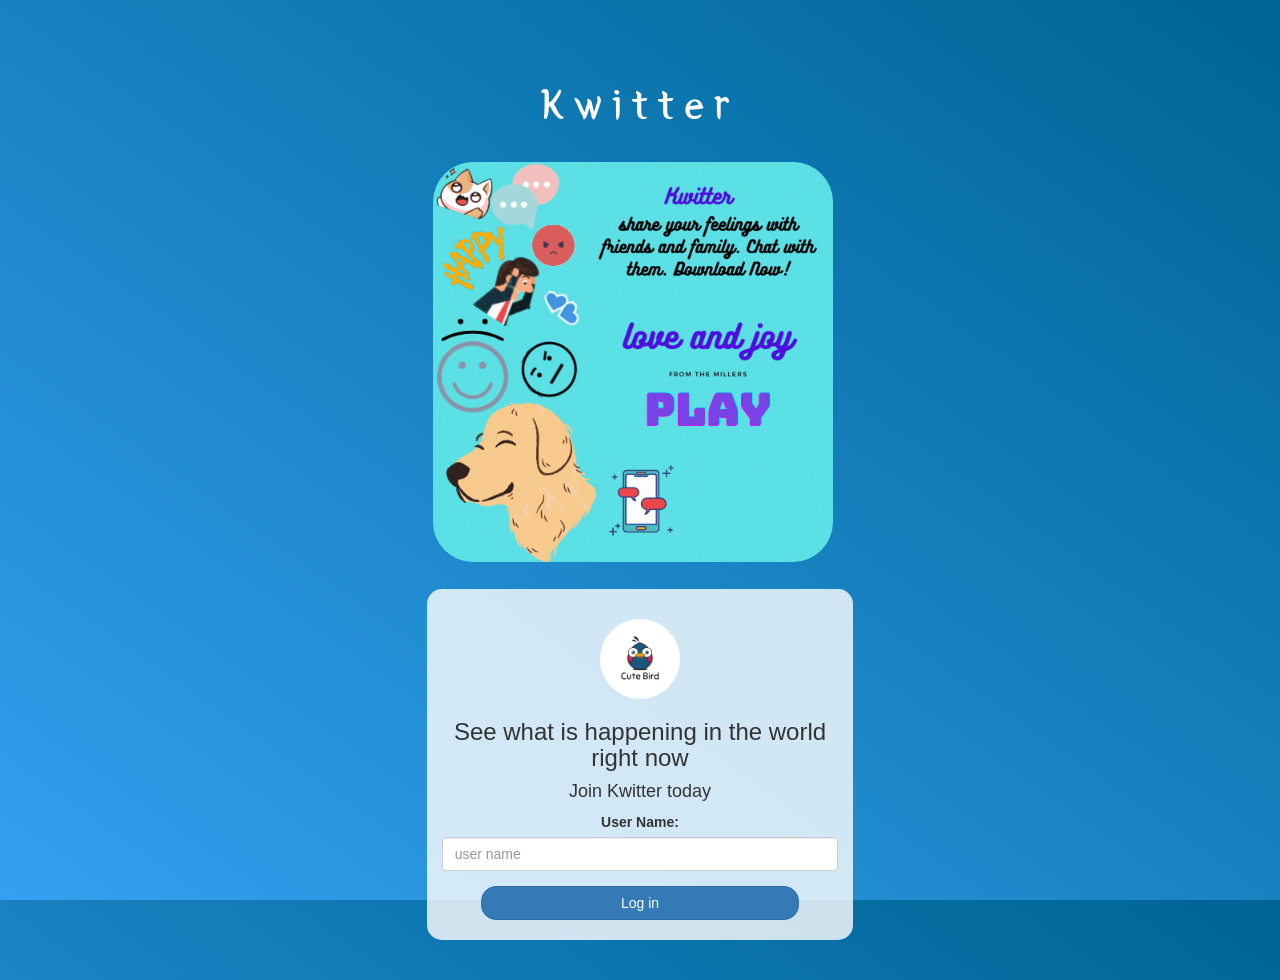
==== index.html @ 3675d3bf "Add files via upload" ====
<!DOCTYPE html>
<html>
<head>
	<title>Kwitter</title>
<link href="https://fonts.googleapis.com/css?family=Yeon+Sung&display=swap" rel="stylesheet"><meta name="viewport" content="width=device-width, initial-scale=1">

<link rel="stylesheet" href="https://maxcdn.bootstrapcdn.com/bootstrap/3.4.0/css/bootstrap.min.css">
<script src="https://ajax.googleapis.com/ajax/libs/jquery/3.4.1/jquery.min.js"></script>
<script src="https://maxcdn.bootstrapcdn.com/bootstrap/3.4.0/js/bootstrap.min.js"></script>

<link rel="stylesheet" type="text/css" href="style.css">
<script src="kwitter.js"></script>
</head>
<body>
<center>
	<h1 class="header">	
		Kwitter	<sup>
			<br><br>
	<img id="logopogo" src="Kwitter.gif">
	</sup>
</h1>
	<div class="col-lg-4 col-md-6 col-sm-6 col-xs-11 login_div">
	<img src="logo.png" class="logo">
		<h3 >See what is happening in the world right now</h3>
		<h4 >Join Kwitter today</h4>
		<div class="form-group">
		  <label >User Name:</label>
<input type="text" id="user_name" class="form-control" placeholder="user name">
		</div>
		<button id="login_button" class="btn btn-primary" onclick="addUser()">Log in</button>
		<br><br>
	</div>
</center>
</body>
</html>
---- style.css ----
html, body
{
  height: 100%;
  margin: 0;
}

body
{
background-image: linear-gradient(to right top, #33a0f1, #2591d9, #1882c1, #0a73aa, #006494);
}

.header
{
	color: white;font-family: 'Yeon Sung';font-size: 45px;letter-spacing: 10px;margin-top: 80px;
}
.header img
{
	width: 80px;margin-left: -15px;
}

.login_div
{
	background: rgba(255,255,255,0.8);float: none;border-radius: 15px;
}

.logo
{
	width: 80px;margin-top: 30px;border-radius: 40px;
}

#login_button
{
	width: 80%;border-radius: 15px;
}

.room_name
{
	cursor: pointer;
	font-size: 20px;
}


#logout
{
	font-size: 20px; float: right;
}


#output
{
	padding: 10px; width:80%;background: rgba(255,255,255,0.8);border-radius: 15px;
}

.input_div_room_page
{
	width: 80%;
}

.input_div label
{
	color: white;font-size: 20px;
}


.input_div_message_page
{
	position: fixed;bottom: 0px;width: 100%;background: rgba(255,255,255,0.8);
}
.input_div_message_page label
{
	color: black;
}
.input_div_message_page #msg
{
	width: 80%;
}
.input_div_message_page button
{
	margin-top: 15px;
	width: 50%; 
}
.color_white
{
	color: white
}

.user_tick
{
	width:20px;
}
.message_h4
{
	padding-left:5px;color:grey;
}
#logopogo{
	width:400px ;
	height:400px;
	border-radius:40px;
}
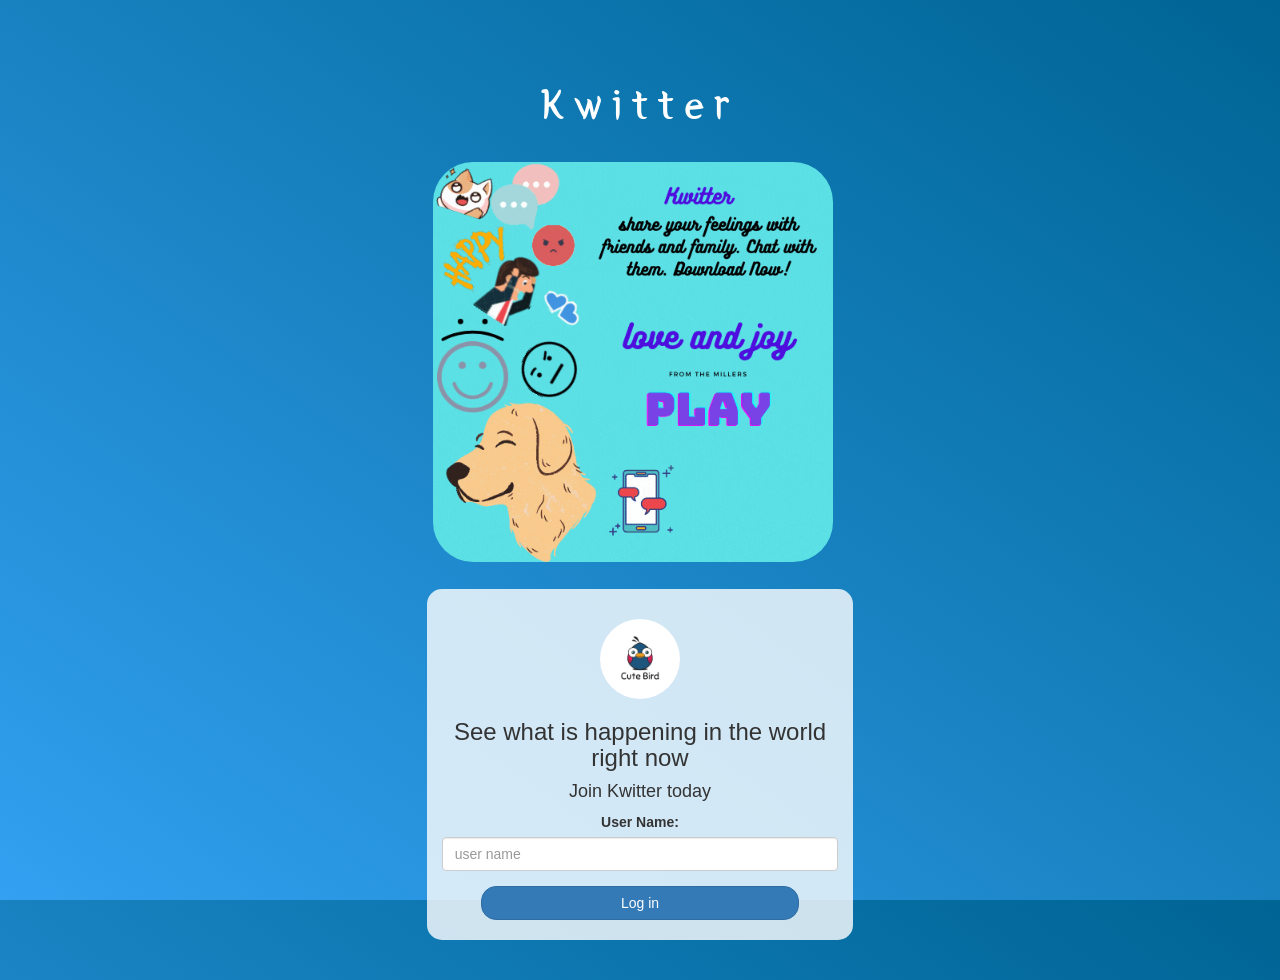
==== commit 3c02767f: "Add files via upload" ====
--- a/index.html
+++ b/index.html
@@ -32,4 +32,4 @@
 	</div>
 </center>
 </body>
-</html>+</html>
